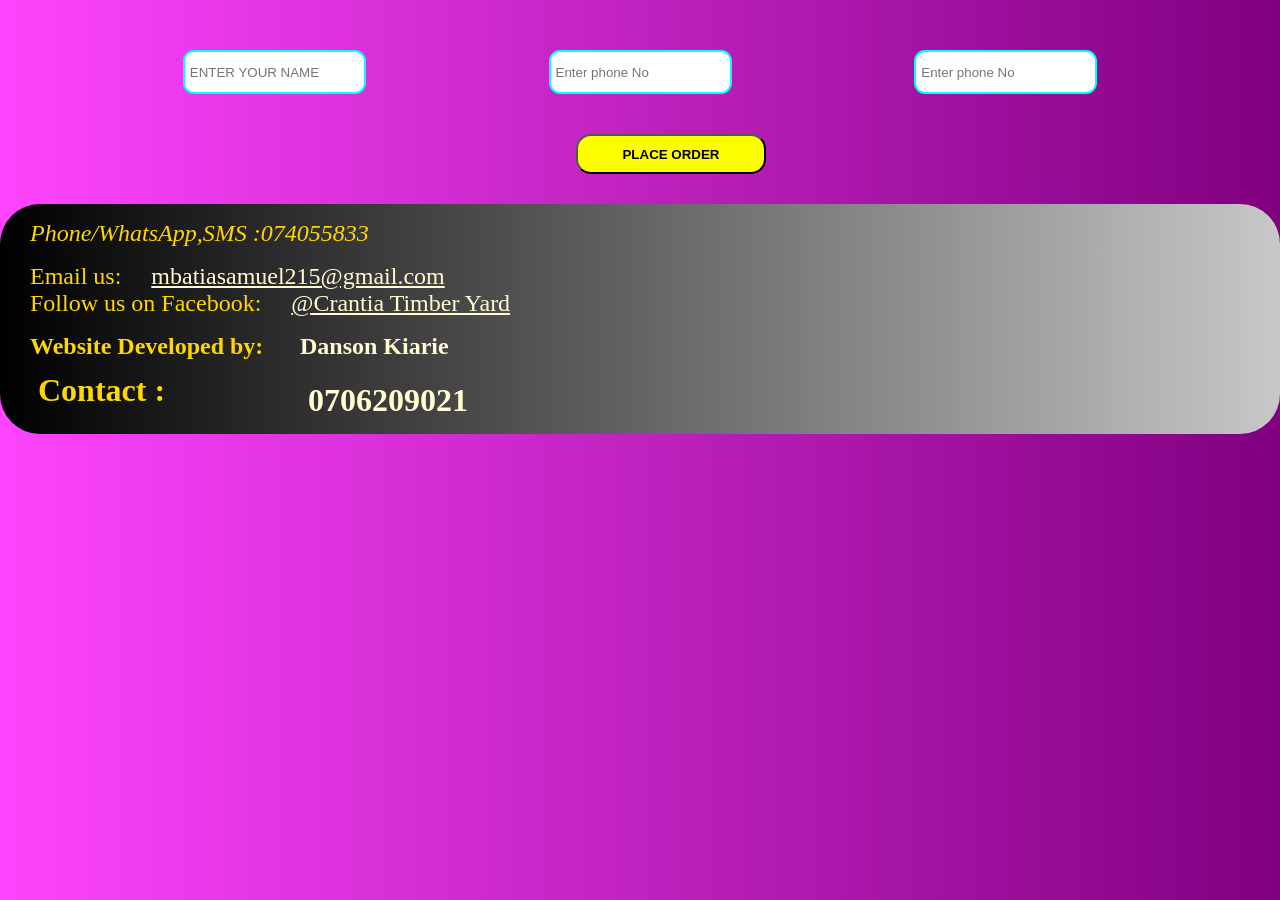
==== backend.html @ e774d584 "Add files via upload" ====
<!DOCTYPE html>
<html lang="en">
<head>
  <meta charset="UTF-8">
  <meta name="viewport" content="width=device-width, initial-scale=1.0">
  <title>Order Form</title>
  <style>
    body {
      background: linear-gradient(to left, purple, rgb(254, 68, 254));
    }
    .finly {
      width: 190px;
      height: 40px;
      margin-top: 40px;
      margin-left: 45%;
      font-weight: bold;
      background-color: rgb(255, 255, 0);
      border-radius: 15px;
      cursor: pointer;
    }
    .cont {
      display: flex;
      justify-content: space-evenly;
      align-items: center;
      margin-top: 50px;
    }
    .in {
      border-radius: 11px;
      height: 30px;
      border: 2px solid aqua;
      padding: 5px;
    }
  </style>
</head>
<body>

  <form action="https://formspree.io/f/xlgdqrqq" method="POST">
    <div class="cont">
      <input type="text" name="name" placeholder="ENTER YOUR NAME" class="in" required>
      <input type="tel" name="phone" placeholder="Enter phone No" class="in" required>
        <input type="email" name="email" placeholder="Enter phone No" class="in" required>
    </div>
    <button type="submit" class="finly">PLACE ORDER</button>
  </form>
  
     <div class="other-info">

<P>
 <i class="numbr">
    Phone/WhatsApp,SMS :074055833

</i>
</P>
<div class="mail"> Email us:
<a href=""class="link-color">mbatiasamuel215@gmail.com</a>
  </div>
<div class="face"> Follow us on Facebook:
<a href="" class="link-color">@Crantia Timber Yard</a>

  </div>
<h1 class="dev">Website Developed by:</h1>
    <h3 class="danson">Danson Kiarie</h3>
<p>

    <h1 class="num">Contact :</h1><h2 class="nuu">0706209021</h2>
</p>

   </div>
   <link rel="stylesheet" href="crr.css">
</body>
</html>
---- crr.css ----
html, body {
    margin: 0;
    padding: 0;
  
}
.body{ 
    background: linear-gradient(
  to right,
  #4e1f0f 0%,
  #6a2f1a 25%,
  #7f3b20 50%,
  #8f4425 75%,
  #9c4d2b 100%
);
height:3000px;
}
.header-container{
display: flex;
flex-direction: row;
background-color: rgb(186, 140, 99);
 height: 70px;
 align-items: center;
 justify-content: space-evenly;
  

}
.fixed-header{
   display: flex; 
    align-items: center;
}
 .logo-img-header{
    width: auto;
    height: 70px;
 }
   .search-input {
     display: flex;
  flex: 1;    
  justify-content: flex-end;             
  
  } 
  .input-box {
  width: 100%;             
  max-width: 250px;        
  padding: 6px 10px;
  border: 1px solid #ccc;
  border-radius: 4px;
}
.exceptional-div{
 display: flex;
 
}
.exceptional{
    display: flex;
    
    margin-left: 30px;
    color: rgb(255, 255, 255);
    font-size:large;
}

.options-div{
    margin-top: 130px;
    
display: flex;
flex-direction: row;
justify-content: space-between;
height: 90px;
background-color: rgb(0, 0, 0);
align-items: center;
}
.c-and-s{  
margin-left: 40px;
padding:10px;
border-radius: 15px;
background-color:#FFDD43;
height:65px;
 width: 160px;
}
.beds-btn{
 width: 160px;
padding:10px;
border-radius: 15px;
background-color:#FFDD43;
height:65px;
}
.beds-btn:hover{
    background-color: orangered;
}
.c-and-s:hover{
    background-color: orangered;
}
  .things {
    display: flex;
    flex-direction: row;
    height: 450px;
    padding: 20px;
    border-radius: 10px;
    justify-content: space-between;
    margin-top: 80px;
 
    
}
.photo-1-container{
  display: flex;
  flex-direction:column;
  background-color:aliceblue;
  width: 150px;
  align-items: center;
  justify-content: center;
  border-radius:10px;
 height: 270px;
}
 .moja-photo {
  display:flex;
    width:  130px;
    height: 160px;
    border-radius: 14px;
    margin-top:1px;
}
 .leather-seat {
  display: flex;
    color: #333;
    font-size: 20px;
    font-weight: bold;
    text-align: center;
    margin-left: 19px;
    margin-top: 11px;
  
    
}
 
 .thingsa{
    display: flex;
  flex-direction:column;
  background-color:aliceblue;
  width: 150px;
  align-items: center;
  justify-content: center;
  border-radius:10px;
 height: 270px;
  

 }


.two-photo{ 
     display:flex;
    width:  130px;
    height: 160px;
    border-radius: 14px;
    margin-top:1px;
} 
 
.leather-bed{
    display: flex;
    color: #333;
    font-size: 20px;
    font-weight: bold;
    text-align: center;
    margin-left: 19px;
    margin-top: 11px;
  
}
 .thingsb{
    display: flex;
  flex-direction:column;
  background-color:aliceblue;
  width: 150px;
  align-items: center;
  justify-content: center;
  border-radius:10px;
 height: 270px;

 }
.three-photo{
       display:flex;
    width:  130px;
    height: 160px;
    border-radius: 14px;
    margin-top:1px;
    
}
.blue-seat{
      display: flex;
    color: #333;
    font-size: 20px;
    font-weight: bold;
    text-align: center;
    margin-left: 19px;
    margin-top: 11px;
}
.shop-now, .shop-now-btn, .blue-seat-btn,.maroon-seat-btn ,.black-bed-btn,.white-seat-btn {
    display: flex;
    justify-content: center; /* Centers text horizontally */
    align-items: center;     /* Centers text vertically */
    background-color: #FFDD43; 
    padding: 15px;           /* Adjusted padding for better fit */
    border-radius: 11px;
    width: 90px;
    border: none;
    cursor: pointer;         /* Makes it look clickable */
    font-weight: bold;
}

.thingsc{
    display: flex;
  flex-direction:column;
  background-color:aliceblue;
  width: 150px;
  align-items: center;
  justify-content: center;
  border-radius:10px;
 height: 270px;
}
.four-photo{
        display:flex;
    width:  130px;
    height: 160px;
    border-radius: 14px;
    margin-top:1px;
}
.maroon-seat{
     display: flex;
    color: #333;
    font-size: 20px;
    font-weight: bold;
    text-align: center;
    margin-left: 19px;
    margin-top: 11px;
}
 

.thingsd{
     display: flex;
  flex-direction:column;
  background-color:aliceblue;
  width: 150px;
  align-items: center;
  justify-content: center;
  border-radius:10px;
 height: 270px;
   
}
.five-photo{
   display:flex;
    width:  130px;
    height: 160px;
    border-radius: 14px;
    margin-top:1px;  
}
.black-bed{
     display: flex;
    color: #333;
    font-size: 20px;
    font-weight: bold;
    text-align: center;
    margin-left: 19px;
    margin-top: 11px;
}
 
.thingse{
     display: flex;
  flex-direction:column;
  background-color:aliceblue;
  width: 150px;
  align-items: center;
  justify-content: center;
  border-radius:10px;
 height: 270px;  
}
.six-photo{
    display:flex;
    width:  130px;
    height: 160px;
    border-radius: 14px;
    margin-top:1px;
}
.white-seat{
 display: flex;
    color: #333;
    font-size: 20px;
    font-weight: bold;
    text-align: center;
    margin-left: 19px;
    margin-top: 11px;
}

.things1a{
  display: flex;
  flex-direction: row;
  height: 450px;
  padding: 20px;
  border-radius: 10px;
  justify-content: space-between;
  margin-top: 20px; /* Adjust as needed */
   
  margin-top:-170px ;

}

.other-info{
 background:linear-gradient(to right,rgb(0, 0, 0),rgb(200, 200, 202)); 
 display: flex;
 flex-direction: column;
 border-radius:40px;
 height:230px;
 margin-top:30px;
 
}
.txt{
  color: aqua;
  font-family: Arial, Helvetica, sans-serif;
}
.numbr,.mail,.face,.dev{
  z-index:10;
  color: rgb(255, 215, 0) ; 
  display: flex;   
  margin-left:30px;     
  font-size: x-large;      
}
 
.nuu, .link-color {
  color: #FFFDD0 ;
  margin-left: 159px;
  margin-top: -51px;
  font-size:x-large ;
}
.danson,.nuu{
   color: #FFFDD0 ;
  margin-left: 300px;
  margin-top: -43px;
  font-size:x-large ;

}
.link-color {
  color: #FFFDD0 ;
  display: flex;
  font-size:x-large ;
}
.link-color{
  z-index:10;
  color: #FFFDD0 ;
  display: flex;   
  margin-left:30px;     
  margin-top:0px;
}
.nuu{
   color: #FFFDD0 ;
  margin-left: 308px;
  margin-top: -49px;
  font-size:xx-large ; 
}
.num{
       margin-top: -44px; 
        font-size:xx-large ; 
         color: rgb(255, 215, 0) ; 
  display: flex;   
  margin-left:38px; 
}
.things1b{
  
  display: flex;
  flex-direction: row;
  height: 450px;
  padding: 20px;
  border-radius: 10px;
  justify-content: space-between;
  margin-top: 20px; /* Adjust as needed */
    margin-top:-170px ;
 
}
.things1c{
  
  display: flex;
  flex-direction:column;
  background-color:aliceblue;
  width: 150px;
  align-items: center;
  justify-content: center;
  border-radius:10px;
 height: 270px;
}
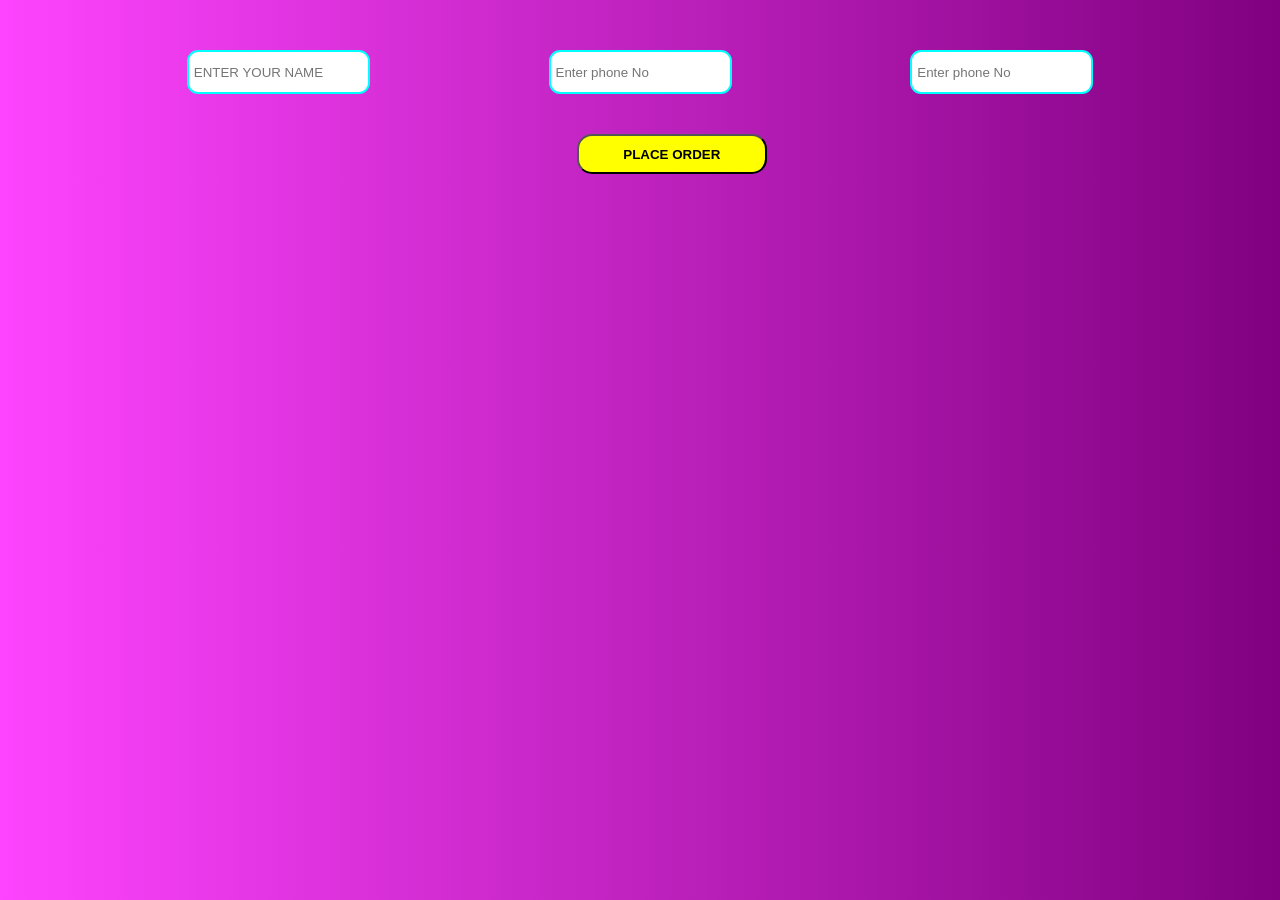
==== commit 9a03b921: "Update backend.html" ====
--- a/backend.html
+++ b/backend.html
@@ -43,29 +43,7 @@
     <button type="submit" class="finly">PLACE ORDER</button>
   </form>
   
-     <div class="other-info">
+      
+</body>
 
-<P>
- <i class="numbr">
-    Phone/WhatsApp,SMS :074055833
-
-</i>
-</P>
-<div class="mail"> Email us:
-<a href=""class="link-color">mbatiasamuel215@gmail.com</a>
-  </div>
-<div class="face"> Follow us on Facebook:
-<a href="" class="link-color">@Crantia Timber Yard</a>
-
-  </div>
-<h1 class="dev">Website Developed by:</h1>
-    <h3 class="danson">Danson Kiarie</h3>
-<p>
-
-    <h1 class="num">Contact :</h1><h2 class="nuu">0706209021</h2>
-</p>
-
-   </div>
-   <link rel="stylesheet" href="crr.css">
-</body>
-</html>+</html>
